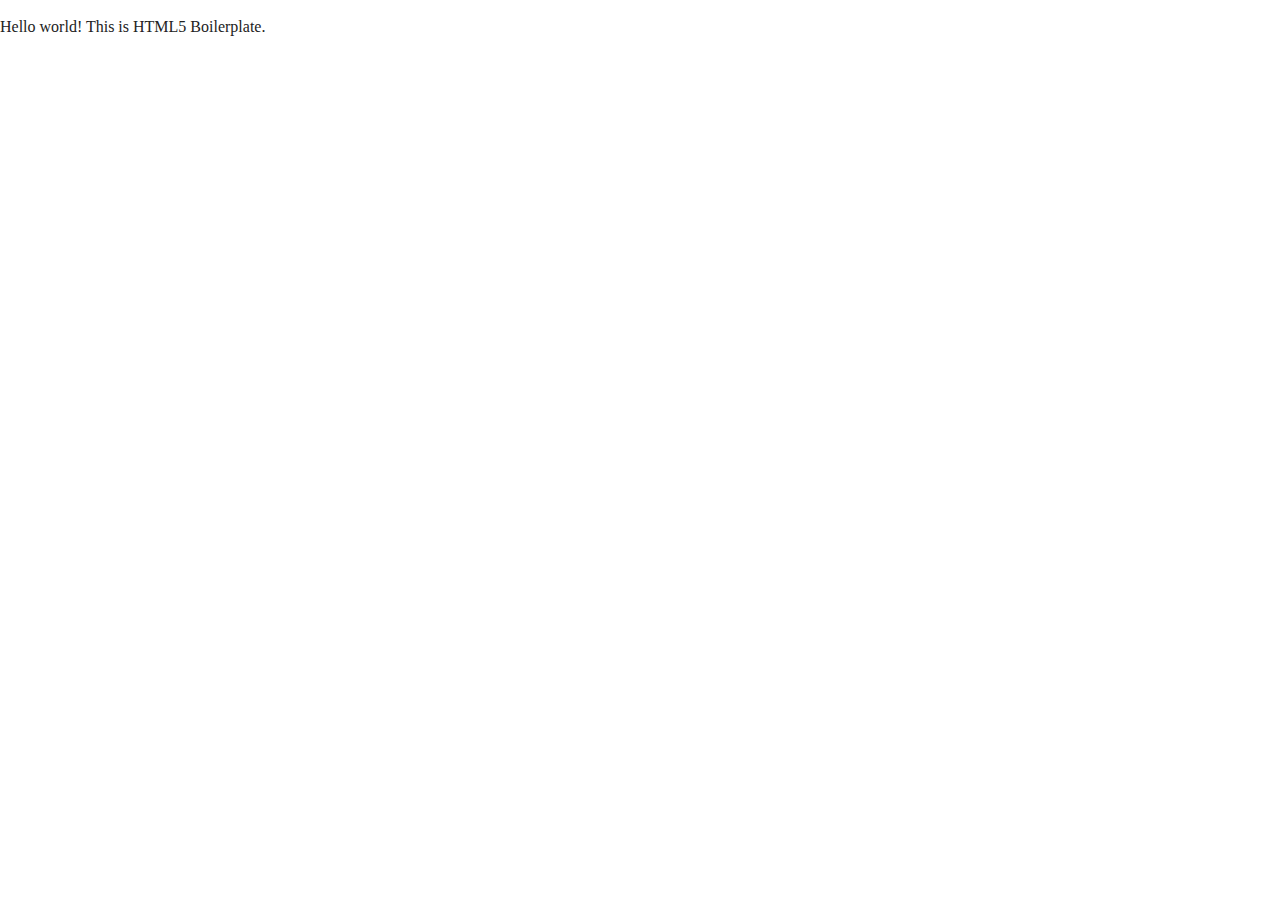
==== unplugged-retreat/index.html @ 6f0844ae "First commit" ====
<!doctype html>
<html class="no-js" lang="">

<head>
  <meta charset="utf-8">
  <title></title>
  <meta name="description" content="">
  <meta name="viewport" content="width=device-width, initial-scale=1">

  <meta property="og:title" content="">
  <meta property="og:type" content="">
  <meta property="og:url" content="">
  <meta property="og:image" content="">

  <link rel="manifest" href="site.webmanifest">
  <link rel="apple-touch-icon" href="icon.png">
  <!-- Place favicon.ico in the root directory -->

  <link rel="stylesheet" href="css/normalize.css">
  <link rel="stylesheet" href="css/main.css">

  <meta name="theme-color" content="#fafafa">
</head>

<body>

  <!-- Add your site or application content here -->
  <p>Hello world! This is HTML5 Boilerplate.</p>
  <script src="js/vendor/modernizr-3.11.2.min.js"></script>
  <script src="js/plugins.js"></script>
  <script src="js/main.js"></script>

  <!-- Google Analytics: change UA-XXXXX-Y to be your site's ID. -->
  <script>
    window.ga = function () { ga.q.push(arguments) }; ga.q = []; ga.l = +new Date;
    ga('create', 'UA-XXXXX-Y', 'auto'); ga('set', 'anonymizeIp', true); ga('set', 'transport', 'beacon'); ga('send', 'pageview')
  </script>
  <script src="https://www.google-analytics.com/analytics.js" async></script>
</body>

</html>
---- unplugged-retreat/css/main.css ----
/*! HTML5 Boilerplate v8.0.0 | MIT License | https://html5boilerplate.com/ */

/* main.css 2.1.0 | MIT License | https://github.com/h5bp/main.css#readme */
/*
 * What follows is the result of much research on cross-browser styling.
 * Credit left inline and big thanks to Nicolas Gallagher, Jonathan Neal,
 * Kroc Camen, and the H5BP dev community and team.
 */

/* ==========================================================================
   Base styles: opinionated defaults
   ========================================================================== */

html {
  color: #222;
  font-size: 1em;
  line-height: 1.4;
}

/*
 * Remove text-shadow in selection highlight:
 * https://twitter.com/miketaylr/status/12228805301
 *
 * Vendor-prefixed and regular ::selection selectors cannot be combined:
 * https://stackoverflow.com/a/16982510/7133471
 *
 * Customize the background color to match your design.
 */

::-moz-selection {
  background: #b3d4fc;
  text-shadow: none;
}

::selection {
  background: #b3d4fc;
  text-shadow: none;
}

/*
 * A better looking default horizontal rule
 */

hr {
  display: block;
  height: 1px;
  border: 0;
  border-top: 1px solid #ccc;
  margin: 1em 0;
  padding: 0;
}

/*
 * Remove the gap between audio, canvas, iframes,
 * images, videos and the bottom of their containers:
 * https://github.com/h5bp/html5-boilerplate/issues/440
 */

audio,
canvas,
iframe,
img,
svg,
video {
  vertical-align: middle;
}

/*
 * Remove default fieldset styles.
 */

fieldset {
  border: 0;
  margin: 0;
  padding: 0;
}

/*
 * Allow only vertical resizing of textareas.
 */

textarea {
  resize: vertical;
}

/* ==========================================================================
   Author's custom styles
   ========================================================================== */

/* ==========================================================================
   Helper classes
   ========================================================================== */

/*
 * Hide visually and from screen readers
 */

.hidden,
[hidden] {
  display: none !important;
}

/*
 * Hide only visually, but have it available for screen readers:
 * https://snook.ca/archives/html_and_css/hiding-content-for-accessibility
 *
 * 1. For long content, line feeds are not interpreted as spaces and small width
 *    causes content to wrap 1 word per line:
 *    https://medium.com/@jessebeach/beware-smushed-off-screen-accessible-text-5952a4c2cbfe
 */

.sr-only {
  border: 0;
  clip: rect(0, 0, 0, 0);
  height: 1px;
  margin: -1px;
  overflow: hidden;
  padding: 0;
  position: absolute;
  white-space: nowrap;
  width: 1px;
  /* 1 */
}

/*
 * Extends the .sr-only class to allow the element
 * to be focusable when navigated to via the keyboard:
 * https://www.drupal.org/node/897638
 */

.sr-only.focusable:active,
.sr-only.focusable:focus {
  clip: auto;
  height: auto;
  margin: 0;
  overflow: visible;
  position: static;
  white-space: inherit;
  width: auto;
}

/*
 * Hide visually and from screen readers, but maintain layout
 */

.invisible {
  visibility: hidden;
}

/*
 * Clearfix: contain floats
 *
 * For modern browsers
 * 1. The space content is one way to avoid an Opera bug when the
 *    `contenteditable` attribute is included anywhere else in the document.
 *    Otherwise it causes space to appear at the top and bottom of elements
 *    that receive the `clearfix` class.
 * 2. The use of `table` rather than `block` is only necessary if using
 *    `:before` to contain the top-margins of child elements.
 */

.clearfix::before,
.clearfix::after {
  content: " ";
  display: table;
}

.clearfix::after {
  clear: both;
}

/* ==========================================================================
   EXAMPLE Media Queries for Responsive Design.
   These examples override the primary ('mobile first') styles.
   Modify as content requires.
   ========================================================================== */

@media only screen and (min-width: 35em) {
  /* Style adjustments for viewports that meet the condition */
}

@media print,
  (-webkit-min-device-pixel-ratio: 1.25),
  (min-resolution: 1.25dppx),
  (min-resolution: 120dpi) {
  /* Style adjustments for high resolution devices */
}

/* ==========================================================================
   Print styles.
   Inlined to avoid the additional HTTP request:
   https://www.phpied.com/delay-loading-your-print-css/
   ========================================================================== */

@media print {
  *,
  *::before,
  *::after {
    background: #fff !important;
    color: #000 !important;
    /* Black prints faster */
    box-shadow: none !important;
    text-shadow: none !important;
  }

  a,
  a:visited {
    text-decoration: underline;
  }

  a[href]::after {
    content: " (" attr(href) ")";
  }

  abbr[title]::after {
    content: " (" attr(title) ")";
  }

  /*
   * Don't show links that are fragment identifiers,
   * or use the `javascript:` pseudo protocol
   */
  a[href^="#"]::after,
  a[href^="javascript:"]::after {
    content: "";
  }

  pre {
    white-space: pre-wrap !important;
  }

  pre,
  blockquote {
    border: 1px solid #999;
    page-break-inside: avoid;
  }

  /*
   * Printing Tables:
   * https://web.archive.org/web/20180815150934/http://css-discuss.incutio.com/wiki/Printing_Tables
   */
  thead {
    display: table-header-group;
  }

  tr,
  img {
    page-break-inside: avoid;
  }

  p,
  h2,
  h3 {
    orphans: 3;
    widows: 3;
  }

  h2,
  h3 {
    page-break-after: avoid;
  }
}
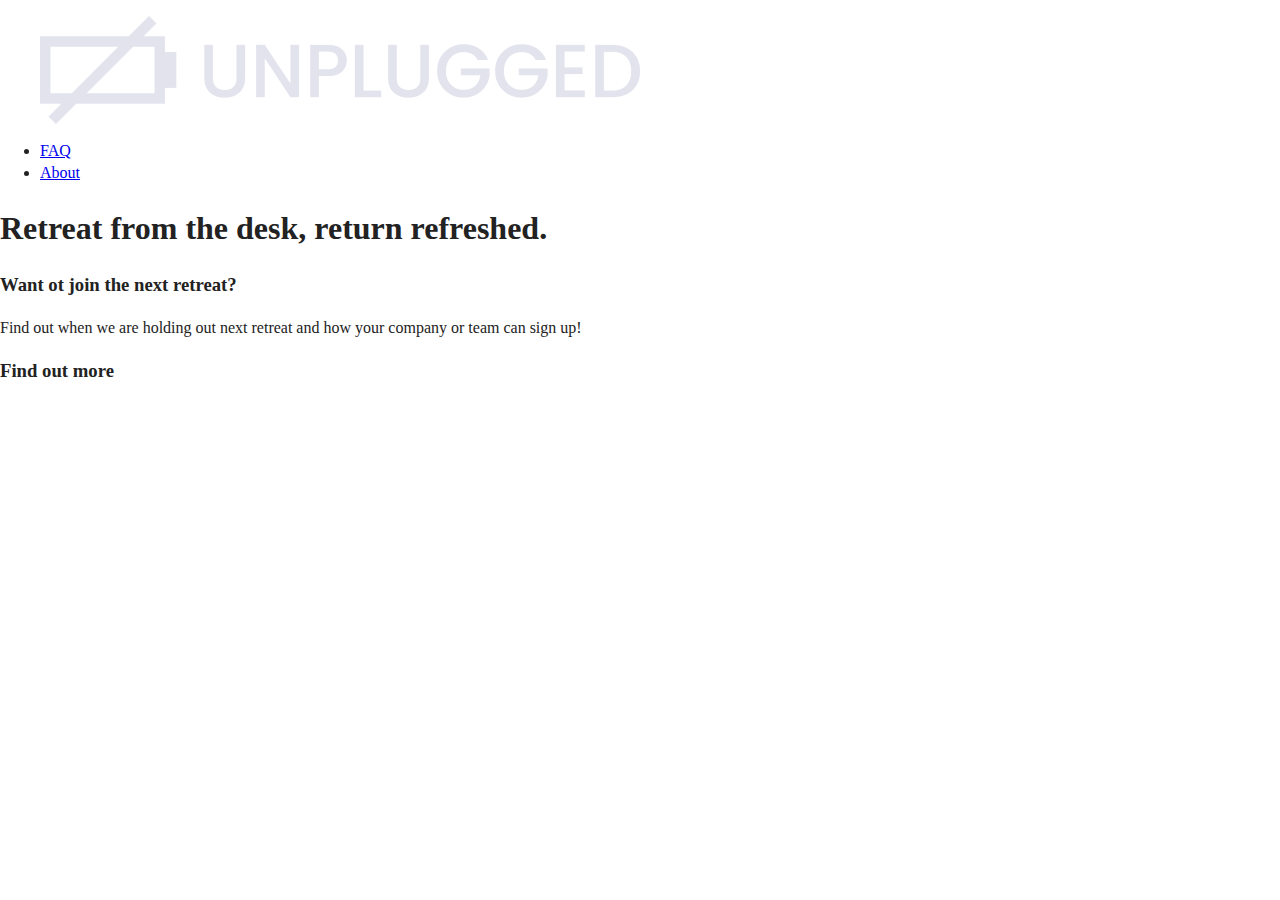
==== commit a6b50078: "Second commit" ====
--- a/unplugged-retreat/index.html
+++ b/unplugged-retreat/index.html
@@ -23,9 +23,73 @@
 </head>
 
 <body>
+  <header>
+     <div class="content-wrapper">
+
+       <figure>
+        <a href="#"><img src="img/unpluggedlogo.png" alt="unplugged logo"></a>
+      </figure>
+
+       <div class="header-divider">
+       </div>
+
+        <nav>
+             <ul>
+                 <li><a href="faq/index.html" target="_blank">FAQ</a></li>
+                 <li><a href="about/index.html" target="_blank">About</a></li>
+             </ul>
+        </nav>
+    </div>
+  </header>
+
+<main>
+
+  <section class="hero-area">
+    <div class="content-wrapper">
+      <h1> Retreat from the desk, return refreshed. </h1>
+    </div>
+  </section>
+
+  <aside>
+    <div class="content-wrapper">
+
+      <div class="form-description">
+        <h3>Want ot join the next retreat?</h3>
+        <p>Find out when we are holding out next retreat and how your
+        company or team can sign up!</p>
+      </div>
+      <div class="form-">
+        <h3>Find out more</h3>
+      </div>
+
+    </div>
+  </aside>
+
+</main> <!-- main wrapper -->
+
+<footer>
+  <div class="content-wrapper">
+        <div class="footer-content">
+          <div class="contact">
+    <address>
+ 
+    </address>
+  </div>
+</div>
+            <div class="social">
+                <div class="social-icons">
+                    <p><a href="https://www.facebook.com/yoursite" target="_blank"></a></p>
+                    <!-- other social links here --> 
+                </div>
+            </div>
+        </div> <!-- footer content ends --> 
+    </div> <!--footer content-wrapper ends-->
+    
+    <div class="copyright"> 
+    </div> 
+</footer>
 
   <!-- Add your site or application content here -->
-  <p>Hello world! This is HTML5 Boilerplate.</p>
   <script src="js/vendor/modernizr-3.11.2.min.js"></script>
   <script src="js/plugins.js"></script>
   <script src="js/main.js"></script>
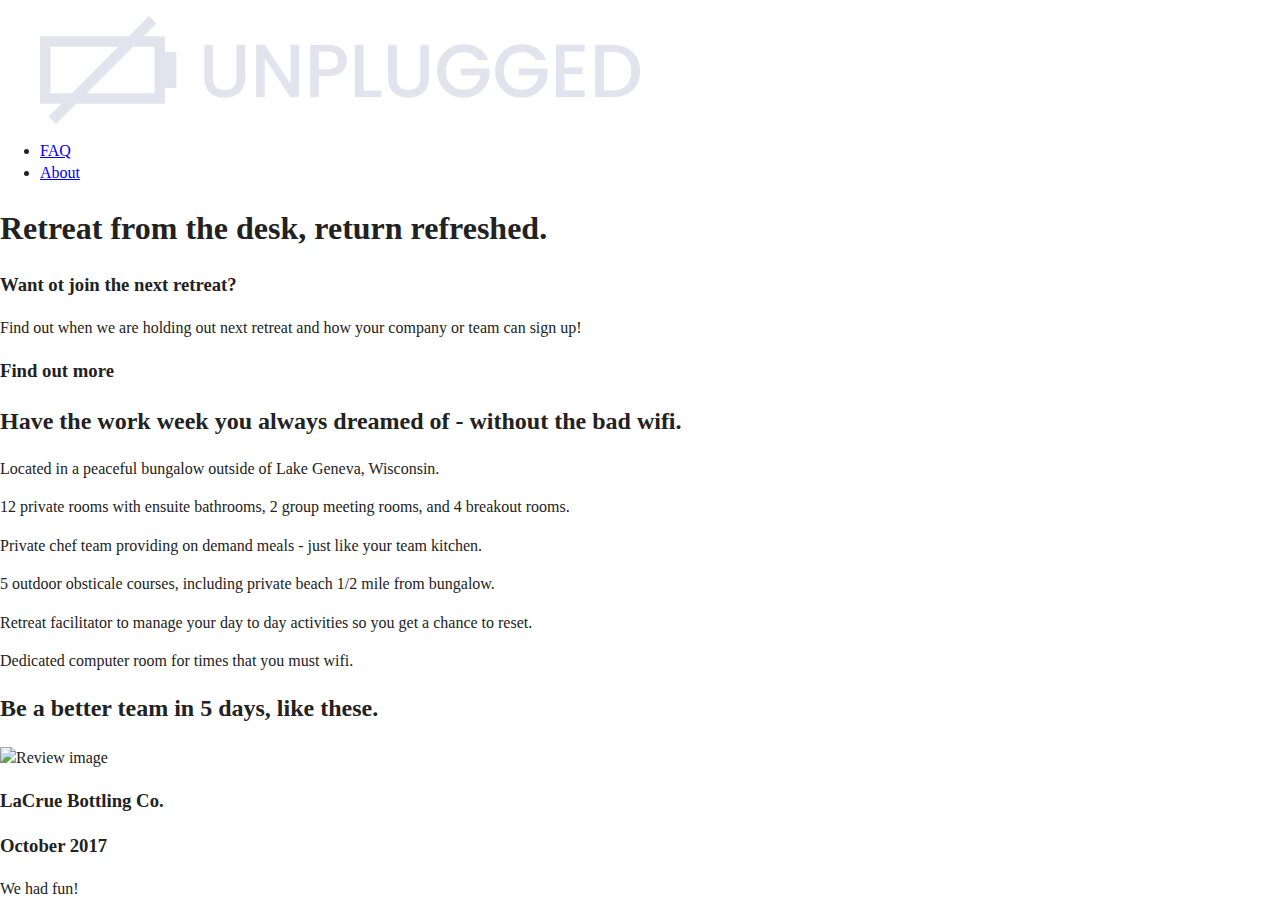
==== commit aa53452e: "Third commit" ====
--- a/unplugged-retreat/index.html
+++ b/unplugged-retreat/index.html
@@ -25,14 +25,11 @@
 <body>
   <header>
      <div class="content-wrapper">
-
        <figure>
         <a href="#"><img src="img/unpluggedlogo.png" alt="unplugged logo"></a>
       </figure>
-
        <div class="header-divider">
        </div>
-
         <nav>
              <ul>
                  <li><a href="faq/index.html" target="_blank">FAQ</a></li>
@@ -43,50 +40,92 @@
   </header>
 
 <main>
-
   <section class="hero-area">
     <div class="content-wrapper">
       <h1> Retreat from the desk, return refreshed. </h1>
     </div>
   </section>
+    <aside>
+      <div class="content-wrapper">
+        <div class="form-description">
+          <h3>Want ot join the next retreat?</h3>
+          <p>Find out when we are holding out next retreat and how your
+          company or team can sign up!</p>
+        </div>
+        <div class="form">
+          <h3>Find out more</h3>
+        </div>
 
-  <aside>
-    <div class="content-wrapper">
+        <section class="features">
+          <div class="content-wrapper">
+             <h2>Have the work week you always dreamed of - without the bad wifi.</h2>
+             <article>
+               <p class="feature-items"></p>
+               <p class="features-item-description">Located in a peaceful bungalow outside of Lake Geneva, Wisconsin.</p>
+             </article>
+             <article>
+               <p class="feature-items"></p>
+               <p class="features-item-description">12 private rooms with ensuite bathrooms, 2 group meeting rooms, and 4 breakout rooms.</p>
+             </article>
+             <article>
+               <p class="feature-items"></p>
+               <p class="features-item-description">Private chef team providing on demand meals - just like your team kitchen.</p>
+             </article>
+             <article>
+               <p class="feature-items"></p>
+               <p class="features-item-description">5 outdoor obsticale courses, including private beach 1/2 mile from bungalow.</p>
+             </article>
+             <article>
+               <p class="feature-items"></p>
+               <p class="features-item-description">Retreat facilitator to manage your day to day activities so you get a chance to reset.</p>
+             </article>
+             <article>
+               <p class="feature-items"></p>
+               <p class="features-item-description">Dedicated computer room for times that you must wifi.</p>
+             </article>
+           </div>
+        </section>
 
-      <div class="form-description">
-        <h3>Want ot join the next retreat?</h3>
-        <p>Find out when we are holding out next retreat and how your
-        company or team can sign up!</p>
-      </div>
-      <div class="form-">
-        <h3>Find out more</h3>
-      </div>
+             <section class="reviews">
+               <div class="content-wrapper">
+                 <h2>Be a better team in 5 days, like these.</h2>
+               </div>
+               <div>
+                  <article>
+                    <img src="img/bridge.jpg" alt="Review image"></>
+                    <h3>LaCrue Bottling Co.</h3>
+                    <h3>October 2017</h3>
+                    <p>We had fun!</p>
+                  </article>
+               </div>
+             </section>
 
-    </div>
-  </aside>
+         </div>
+        </section>
+
+       </div>
+    </aside>
 
 </main> <!-- main wrapper -->
 
 <footer>
   <div class="content-wrapper">
-        <div class="footer-content">
-          <div class="contact">
-    <address>
- 
-    </address>
-  </div>
-</div>
-            <div class="social">
+     <div class="footer-content">
+        <div class="contact">
+          <address>
+          </address>
+        </div>
+             <div class="social">
                 <div class="social-icons">
                     <p><a href="https://www.facebook.com/yoursite" target="_blank"></a></p>
                     <!-- other social links here --> 
                 </div>
-            </div>
-        </div> <!-- footer content ends --> 
-    </div> <!--footer content-wrapper ends-->
+             </div>
+      </div> <!-- footer content ends --> 
+   </div> <!--footer content-wrapper ends-->
     
-    <div class="copyright"> 
-    </div> 
+       <div class="copyright"> 
+       </div> 
 </footer>
 
   <!-- Add your site or application content here -->
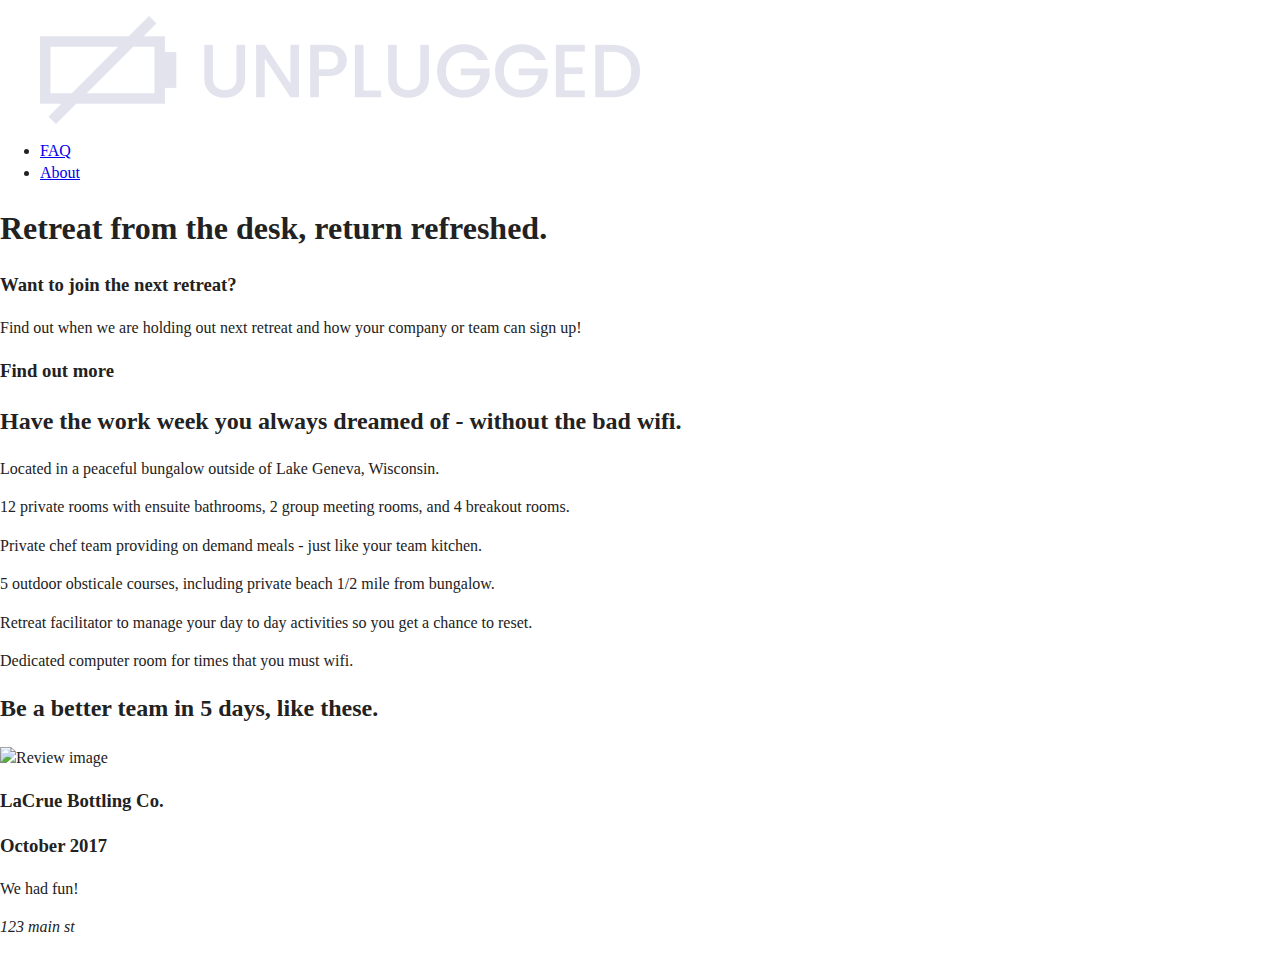
==== commit 89eb3459: "Added about section" ====
--- a/unplugged-retreat/index.html
+++ b/unplugged-retreat/index.html
@@ -48,7 +48,7 @@
     <aside>
       <div class="content-wrapper">
         <div class="form-description">
-          <h3>Want ot join the next retreat?</h3>
+          <h3>Want to join the next retreat?</h3>
           <p>Find out when we are holding out next retreat and how your
           company or team can sign up!</p>
         </div>
@@ -113,11 +113,12 @@
      <div class="footer-content">
         <div class="contact">
           <address>
+            123 main st
           </address>
         </div>
              <div class="social">
                 <div class="social-icons">
-                    <p><a href="https://www.facebook.com/yoursite" target="_blank"></a></p>
+                    <p><a href="https://www.facebook.com/" target="_blank"></a></p>
                     <!-- other social links here --> 
                 </div>
              </div>
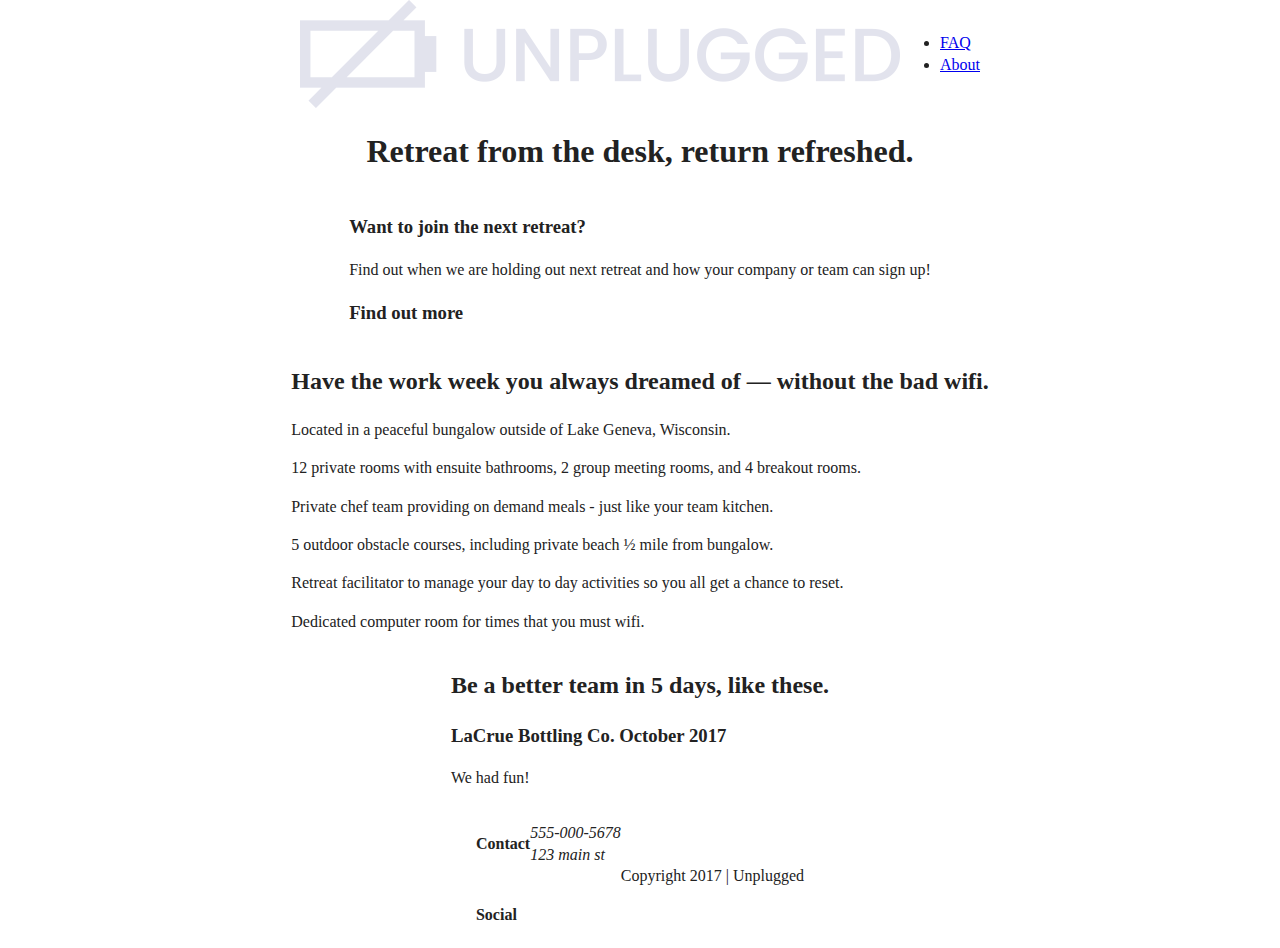
==== commit e0b3508a: "Started css" ====
--- a/unplugged-retreat/index.html
+++ b/unplugged-retreat/index.html
@@ -3,7 +3,7 @@
 
 <head>
   <meta charset="utf-8">
-  <title></title>
+  <title>Unplugged Retreat</title>
   <meta name="description" content="">
   <meta name="viewport" content="width=device-width, initial-scale=1">
 
@@ -25,86 +25,87 @@
 <body>
   <header>
      <div class="content-wrapper">
-       <figure>
-        <a href="#"><img src="img/unpluggedlogo.png" alt="unplugged logo"></a>
-      </figure>
-       <div class="header-divider">
-       </div>
-        <nav>
-             <ul>
-                 <li><a href="faq/index.html" target="_blank">FAQ</a></li>
-                 <li><a href="about/index.html" target="_blank">About</a></li>
-             </ul>
-        </nav>
-    </div>
+      <a href="#"><img src="img/unpluggedlogo.png" alt="unplugged logo"></a>
+      <div class="header-divider">
+      </div>
+      <nav>
+        <ul>
+          <li><a href="faq/index.html" target="_blank">FAQ</a></li>
+          <li><a href="about/index.html" target="_blank">About</a></li>
+        </ul>
+      </nav>
+     </div>
   </header>
 
 <main>
+
   <section class="hero-area">
     <div class="content-wrapper">
       <h1> Retreat from the desk, return refreshed. </h1>
     </div>
   </section>
-    <aside>
+
+  <aside>
+    <div class="content-wrapper">
+      <div class="form-description">
+        <h3>Want to join the next retreat?</h3>
+        <p>Find out when we are holding out next retreat and how your
+           company or team can sign up!</p>
+      </div>
+      <div class="form">
+        <h3>Find out more</h3>
+      </div>
+    </div>
+  </aside> <!-- aside content wrapper ends -->
+
+  <section class="features">
       <div class="content-wrapper">
-        <div class="form-description">
-          <h3>Want to join the next retreat?</h3>
-          <p>Find out when we are holding out next retreat and how your
-          company or team can sign up!</p>
+        <h2>Have the work week you always dreamed of — without the bad wifi.</h2>
+        <div class="features-items">
+          <article>
+            <p class="fontawesome-icon"></p>
+            <p class="features-item-description">Located in a peaceful bungalow
+            outside of Lake Geneva, Wisconsin.</p>
+          </article>
+          <article>
+            <p class="fontawesome-icon"></p>
+            <p class="features-item-description">12 private rooms with
+            ensuite bathrooms, 2 group meeting rooms, and 4 breakout rooms.</p>
+          </article>
+          <article>
+            <p class="fontawesome-icon"></p>
+            <p class="features-item-description">Private chef team providing on
+            demand meals - just like your team kitchen.</p>
+          </article>
+          <article>
+            <p class="fontawesome-icon"></p>
+            <p class="features-item-description">5 outdoor obstacle courses,
+            including private beach ½ mile from bungalow.</p>
+          </article>
+          <article>
+            <p class="fontawesome-icon"></p>
+            <p class="features-item-description">Retreat facilitator to manage
+            your day to day activities so you all get a chance to reset.</p>
+          </article>
+          <article>
+            <p class="fontawesome-icon"></p>
+            <p class="features-item-description">Dedicated computer room for
+            times that you must wifi.</p>
+          </article>
         </div>
-        <div class="form">
-          <h3>Find out more</h3>
-        </div>
+      </div>
+  </section>
 
-        <section class="features">
-          <div class="content-wrapper">
-             <h2>Have the work week you always dreamed of - without the bad wifi.</h2>
-             <article>
-               <p class="feature-items"></p>
-               <p class="features-item-description">Located in a peaceful bungalow outside of Lake Geneva, Wisconsin.</p>
-             </article>
-             <article>
-               <p class="feature-items"></p>
-               <p class="features-item-description">12 private rooms with ensuite bathrooms, 2 group meeting rooms, and 4 breakout rooms.</p>
-             </article>
-             <article>
-               <p class="feature-items"></p>
-               <p class="features-item-description">Private chef team providing on demand meals - just like your team kitchen.</p>
-             </article>
-             <article>
-               <p class="feature-items"></p>
-               <p class="features-item-description">5 outdoor obsticale courses, including private beach 1/2 mile from bungalow.</p>
-             </article>
-             <article>
-               <p class="feature-items"></p>
-               <p class="features-item-description">Retreat facilitator to manage your day to day activities so you get a chance to reset.</p>
-             </article>
-             <article>
-               <p class="feature-items"></p>
-               <p class="features-item-description">Dedicated computer room for times that you must wifi.</p>
-             </article>
-           </div>
-        </section>
-
-             <section class="reviews">
-               <div class="content-wrapper">
-                 <h2>Be a better team in 5 days, like these.</h2>
-               </div>
-               <div>
-                  <article>
-                    <img src="img/bridge.jpg" alt="Review image"></>
-                    <h3>LaCrue Bottling Co.</h3>
-                    <h3>October 2017</h3>
-                    <p>We had fun!</p>
-                  </article>
-               </div>
-             </section>
-
-         </div>
-        </section>
-
-       </div>
-    </aside>
+    <section class="reviews">
+      <div class="content-wrapper">
+        <h2>Be a better team in 5 days, like these.</h2>
+          <article>
+            <div>
+              <h3>LaCrue Bottling Co. October 2017</h3>
+              <p>We had fun!</p>
+            </div>
+          </article>
+    </section>
 
 </main> <!-- main wrapper -->
 
@@ -112,21 +113,23 @@
   <div class="content-wrapper">
      <div class="footer-content">
         <div class="contact">
+          <h4>Contact</h4>
           <address>
-            123 main st
+            <p>555-000-5678<br>
+            123 main st</p>
           </address>
         </div>
-             <div class="social">
-                <div class="social-icons">
-                    <p><a href="https://www.facebook.com/" target="_blank"></a></p>
-                    <!-- other social links here --> 
-                </div>
-             </div>
-      </div> <!-- footer content ends --> 
-   </div> <!--footer content-wrapper ends-->
-    
-       <div class="copyright"> 
-       </div> 
+        <div class="social">
+          <h4>Social</h4>
+          <div class="social-icons">
+            <p><a href="https://www.facebook.com/" target="_blank"></a></p>
+          </div>
+        </div>
+     </div> <!-- footer content ends --> 
+  </div> <!--footer content-wrapper ends-->
+  <div class="copyright">
+    <p>Copyright 2017 | Unplugged</p>
+  </div> 
 </footer>
 
   <!-- Add your site or application content here -->
--- a/unplugged-retreat/css/main.css
+++ b/unplugged-retreat/css/main.css
@@ -86,6 +86,139 @@
 /* ==========================================================================
    Author's custom styles
    ========================================================================== */
+
+
+
+    /* -------------------- Base Header - Footer Styles -------------------- */
+
+header,
+footer {
+    display: flex;
+    justify-content: center;
+    align-items: center;
+    flex-flow: row wrap;
+}
+
+
+ /* Header styles*/
+
+ header {
+
+ }
+
+ header .content-wrapper {
+    display: flex;
+    justify-content: center;
+    align-items: center;
+    flex-flow: row wrap;
+ }
+
+ header .header-divider {
+
+ }
+
+ header nav {
+    display: flex;
+    justify-content: space-around;
+    align-items: center;
+    flex-flow: row wrap;
+
+ }
+
+ /* -------------------- Mobile Styles - Homepage -------------------- */
+
+ .hero-area {
+    display: flex;
+    justify-content: center;
+    align-items: center;
+    flex-flow: row wrap;
+ }
+
+ aside {
+    display: flex;
+    justify-content: center;
+    align-items: center;
+    flex-flow: row wrap;
+ }
+
+ .features {
+    display: flex;
+    justify-content: center;
+    align-items: center;
+    flex-flow: row wrap;
+ }
+
+ .feature-items {
+    display: flex;
+    justify-content: center;
+    align-items: center;
+    flex-flow: row wrap;
+ }
+
+ .fontawesome-icon {
+
+ }
+
+ .features-item-description {
+
+ }
+
+ .reviews {
+    display: flex;
+    justify-content: center;
+    align-items: center;
+    flex-flow: row wrap;
+ }
+
+ .mission {
+    display: flex;
+    justify-content: center;
+    align-items: center;
+    flex-flow: row wrap;
+ }
+
+ .mission-content {
+
+ }
+
+ .contact {
+     display: flex;
+    justify-content: center;
+    align-items: center;
+    flex-flow: row wrap;
+ }
+
+ .faq {
+     display: flex;
+    justify-content: center;
+    align-items: center;
+    flex-flow: row wrap;
+ }
+
+.faq .content-wrapper {
+    display: flex;
+    justify-content: center;
+    align-items: center;
+    flex-flow: row wrap;
+}
+
+
+
+ /* Footer */
+
+ footer {
+
+ }
+
+ footer .content-wrapper {
+
+ }
+
+
+
+
+
+
 
 /* ==========================================================================
    Helper classes
